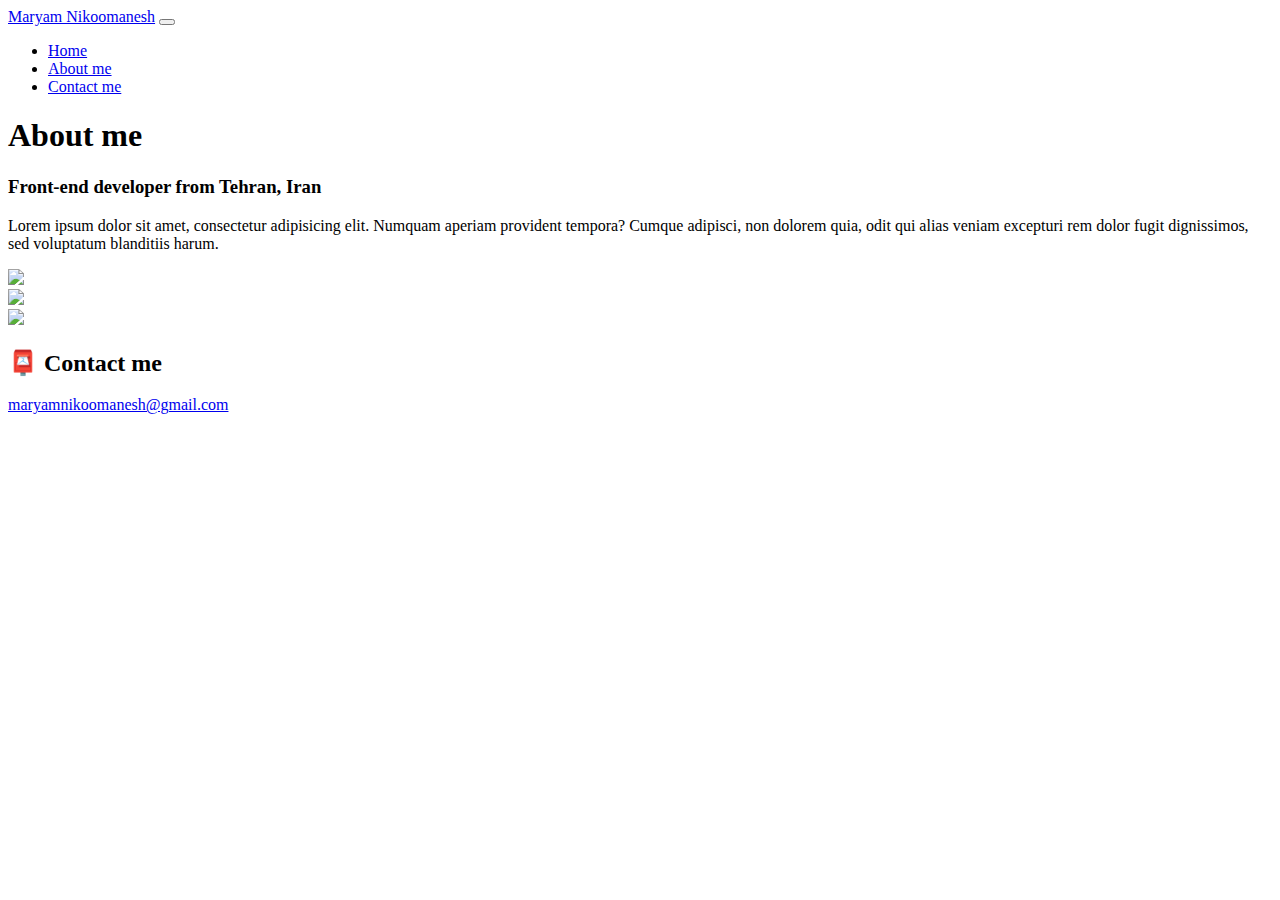
==== about.html @ 745aabb2 "Added the structure of the project" ====
<!DOCTYPE html>
<html lang="en">
  <head>
    <meta charset="UTF-8" />
    <meta http-equiv="X-UA-Compatible" content="IE=edge" />
    <meta name="viewport" content="width=device-width, initial-scale=1.0" />
    <link
      href="https://cdn.jsdelivr.net/npm/bootstrap@5.3.0/dist/css/bootstrap.min.css"
      rel="stylesheet"
      integrity="sha384-9ndCyUaIbzAi2FUVXJi0CjmCapSmO7SnpJef0486qhLnuZ2cdeRhO02iuK6FUUVM"
      crossorigin="anonymous"
    />
    <script
      src="https://cdn.jsdelivr.net/npm/bootstrap@5.3.0/dist/js/bootstrap.bundle.min.js"
      integrity="sha384-geWF76RCwLtnZ8qwWowPQNguL3RmwHVBC9FhGdlKrxdiJJigb/j/68SIy3Te4Bkz"
      crossorigin="anonymous"
    ></script>
    <link rel="stylesheet" href="style.css" />
    <title>About Maryam Nikoomanesh</title>
  </head>
  <body>
    <nav class="navbar navbar-expand-lg navbar-light bg-light fixed-top d-flex">
      <div class="container d-flex">
        <a class="navbar-brand" href="index.html">Maryam Nikoomanesh</a>
        <button
          class="navbar-toggler collapsed"
          type="button"
          data-bs-toggle="collapse"
          data-bs-target="#navbarNav"
          aria-controls="navbarNav"
          aria-expanded="false"
          aria-label="Toggle navigation"
        >
          <span class="navbar-toggler-icon" data-l-s="686"></span>
        </button>
        <div class="navbar-collapse collapse" id="navbarNav" style="">
          <ul class="navbar-nav">
            <li class="nav-item">
              <a class="nav-link" aria-current="page" href="index.html">Home</a>
            </li>
            <li class="nav-item">
              <a class="nav-link active" href="about.html">About me</a>
            </li>
            <li class="nav-item">
              <a class="nav-link" href="about.html#contact">Contact me</a>
            </li>
          </ul>
        </div>
      </div>
    </nav>
    <h1>About me</h1>
    <h3>Front-end developer from Tehran, Iran</h3>
    <div class="about-paragraphs text-center">
      <p>
        Lorem ipsum dolor sit amet, consectetur adipisicing elit. Numquam
        aperiam provident tempora? Cumque adipisci, non dolorem quia, odit qui
        alias veniam excepturi rem dolor fugit dignissimos, sed voluptatum
        blanditiis harum.
      </p>
    </div>
    <div class="container">
      <div class="row d-flex">
        <div class="col-sm-4">
          <img src="images/yoga.png" class="img-fluid p-2 shadow rounded" />
        </div>
        <div class="col-sm-4">
          <img src="images/weather.png" class="img-fluid p-2 shadow rounded" />
        </div>
        <div class="col-sm-4">
          <img src="images/yogurt.png" class="img-fluid p-2 shadow rounded" />
        </div>
      </div>
    </div>
    <div id="contact" class="mt-5">
      <h2>📮 Contact me</h2>
      <a href="mailto:maryamnikoomanesh@gmail.com" class="email-link">
        maryamnikoomanesh@gmail.com
      </a>
    </div>
  </body>
</html>
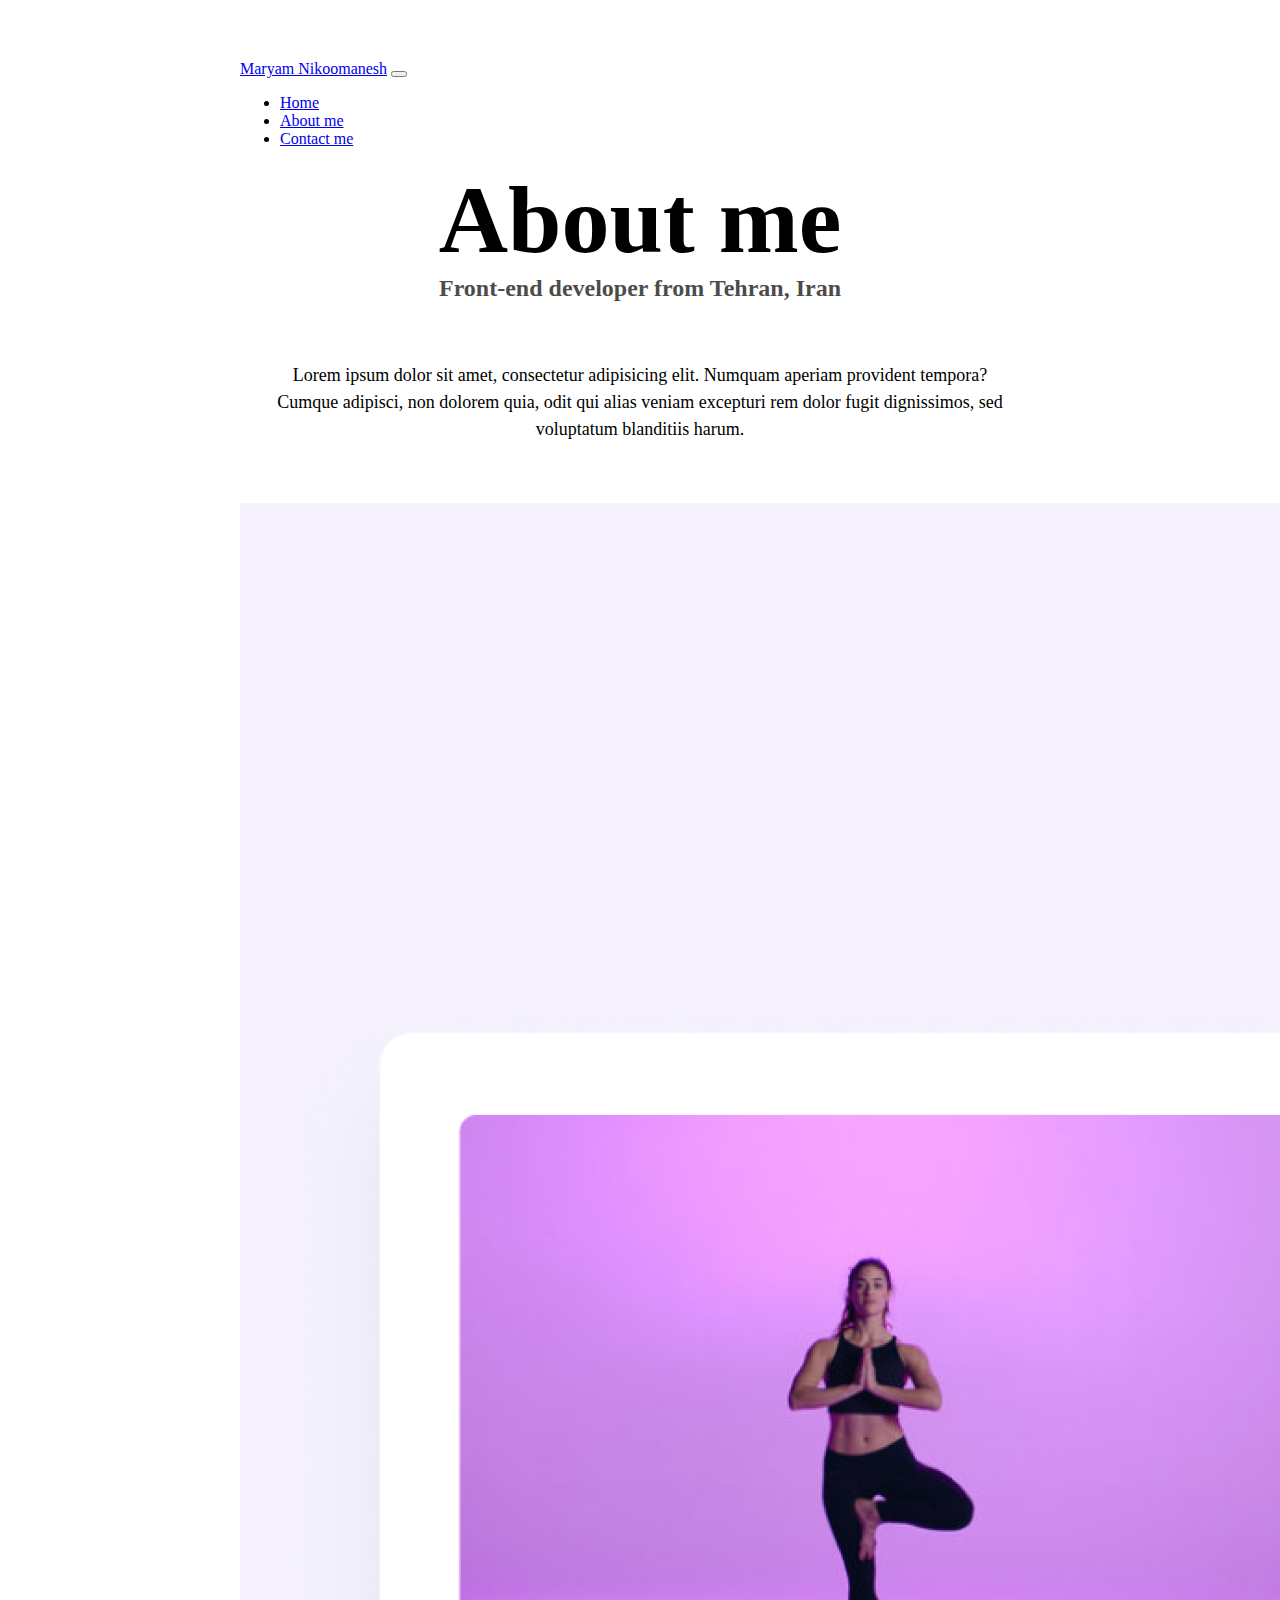
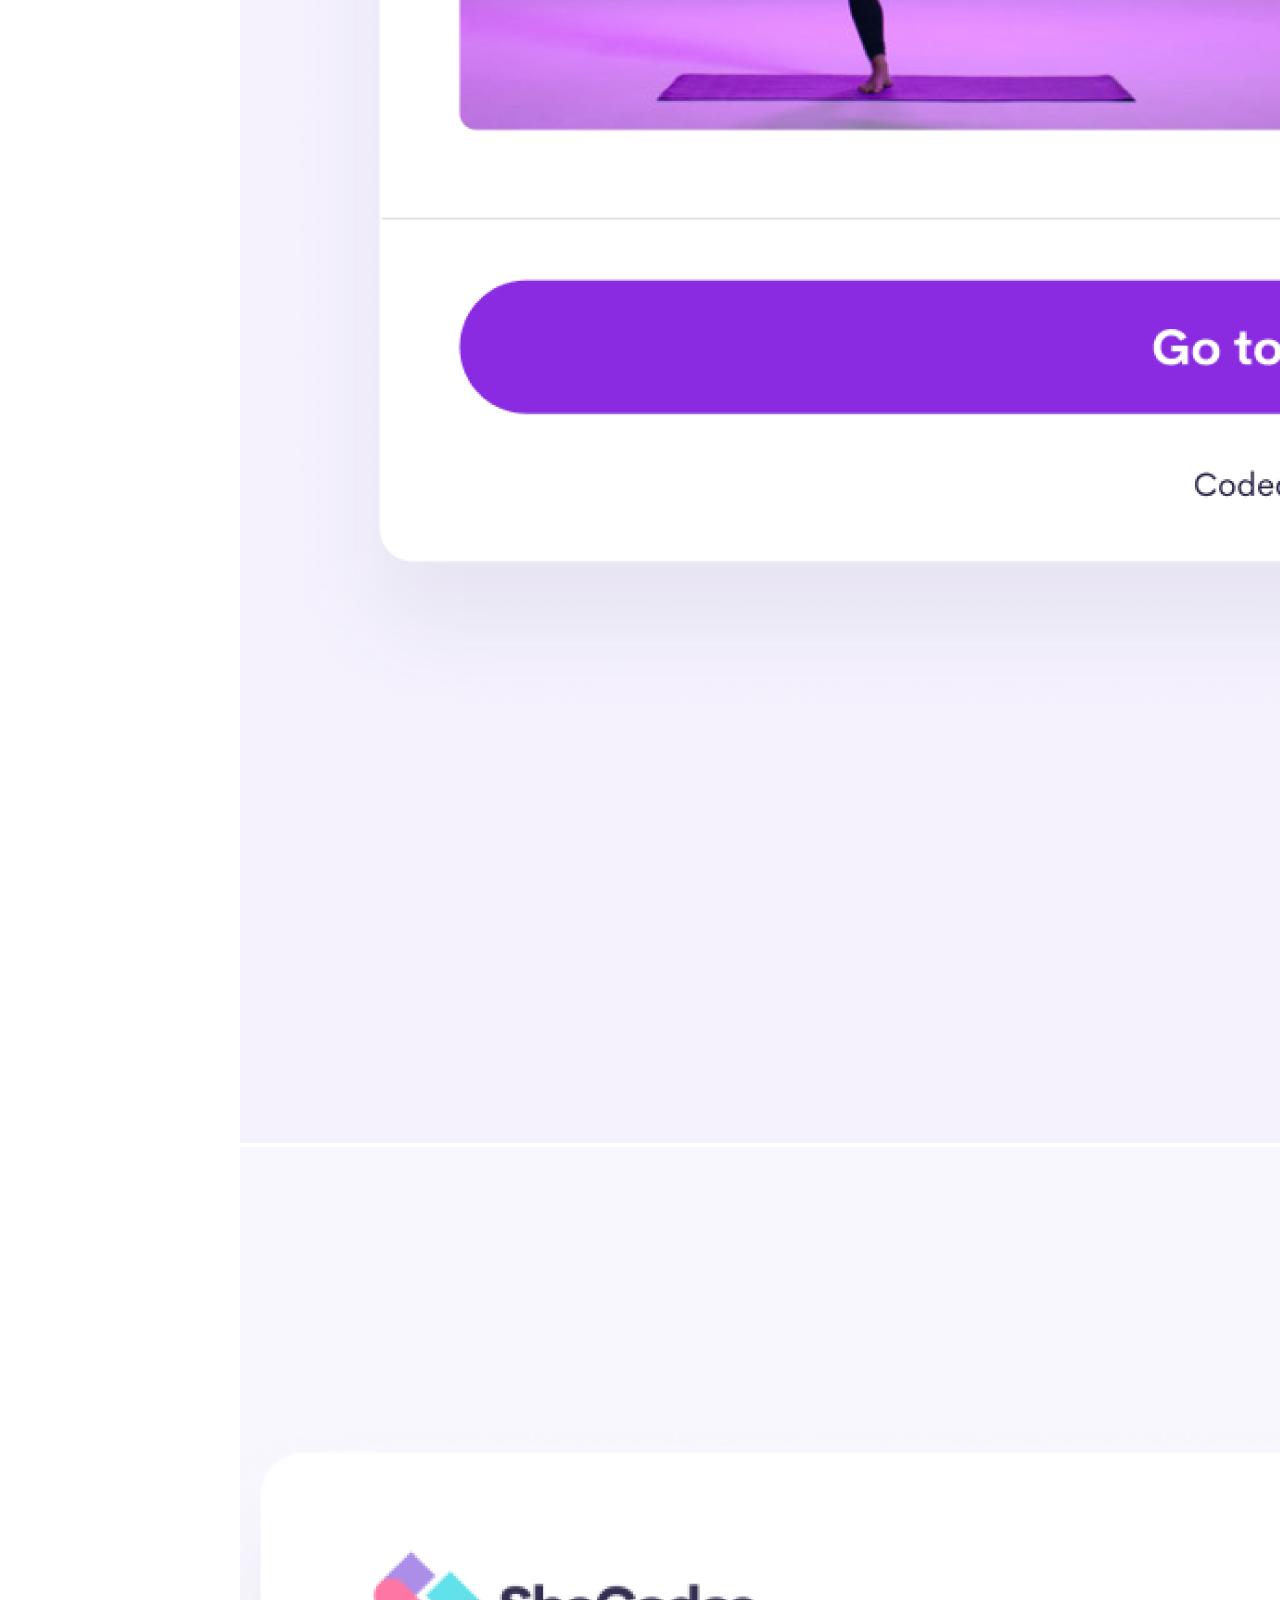
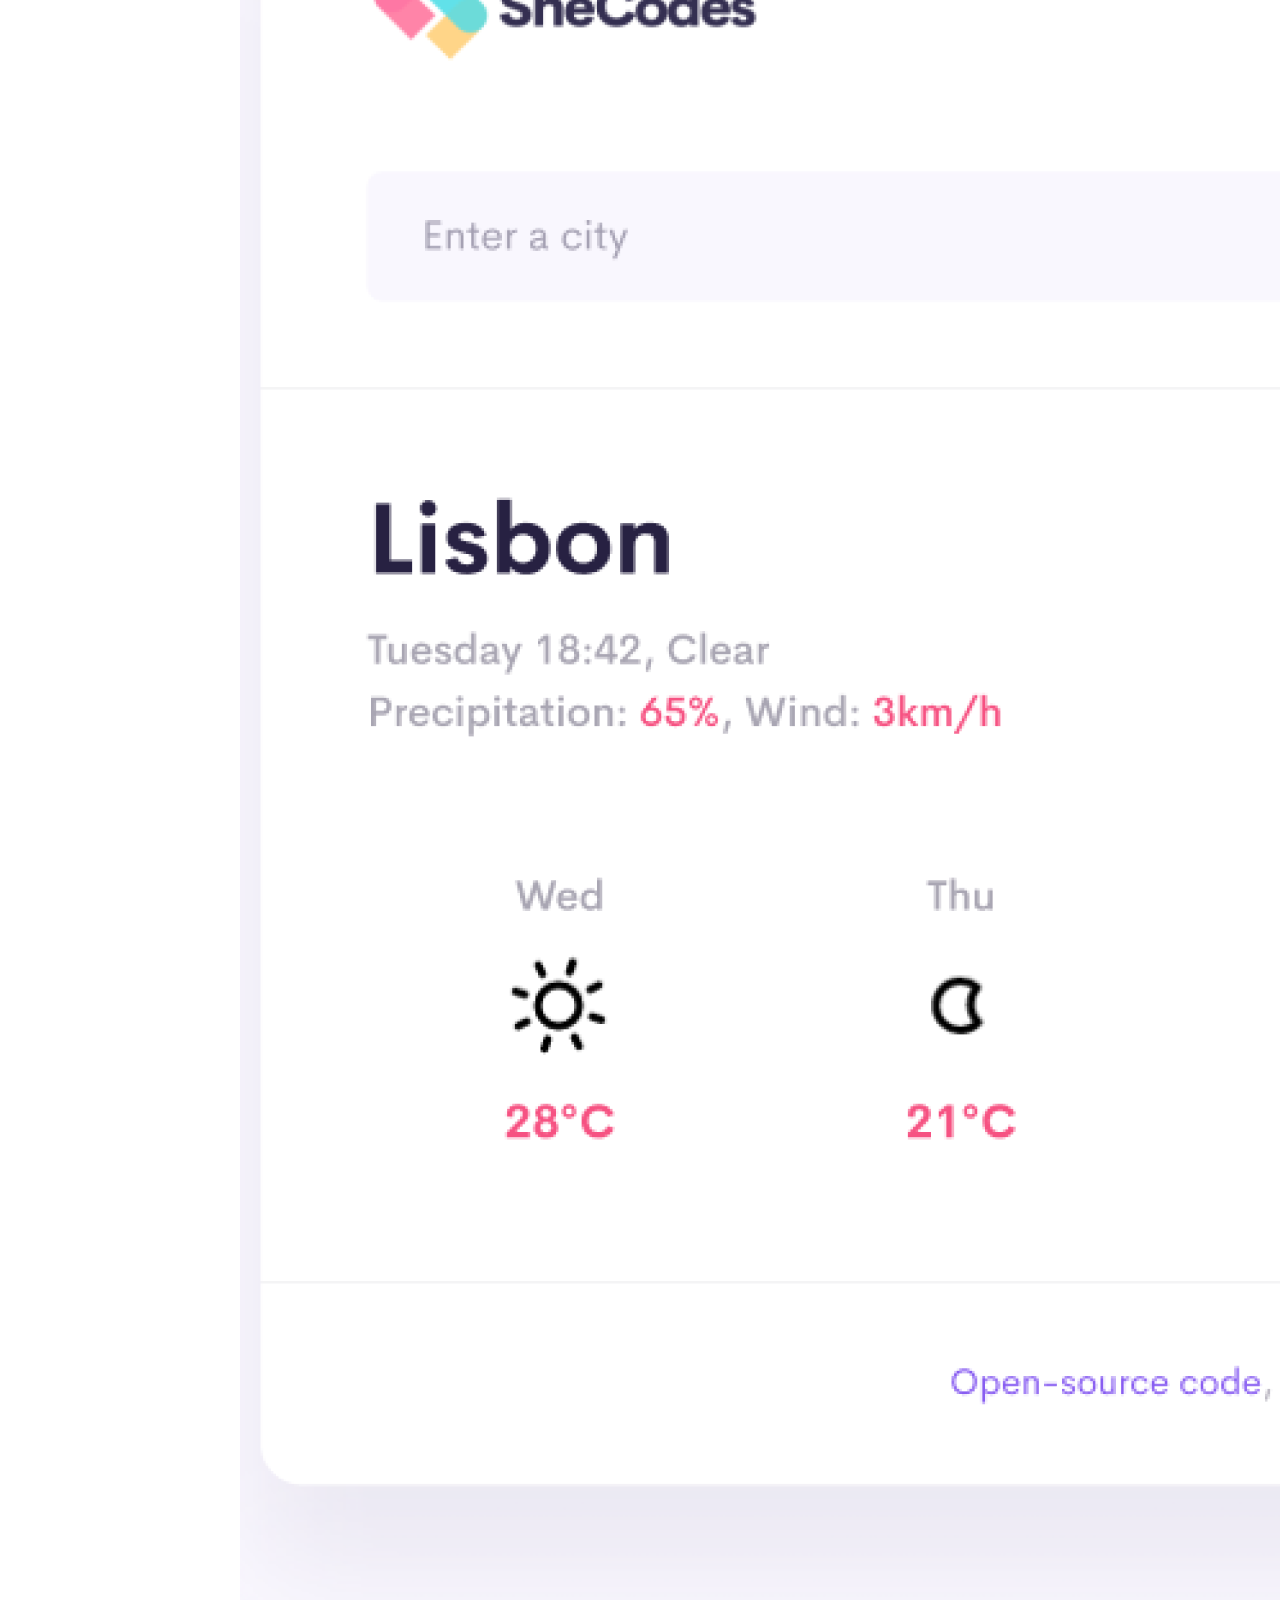
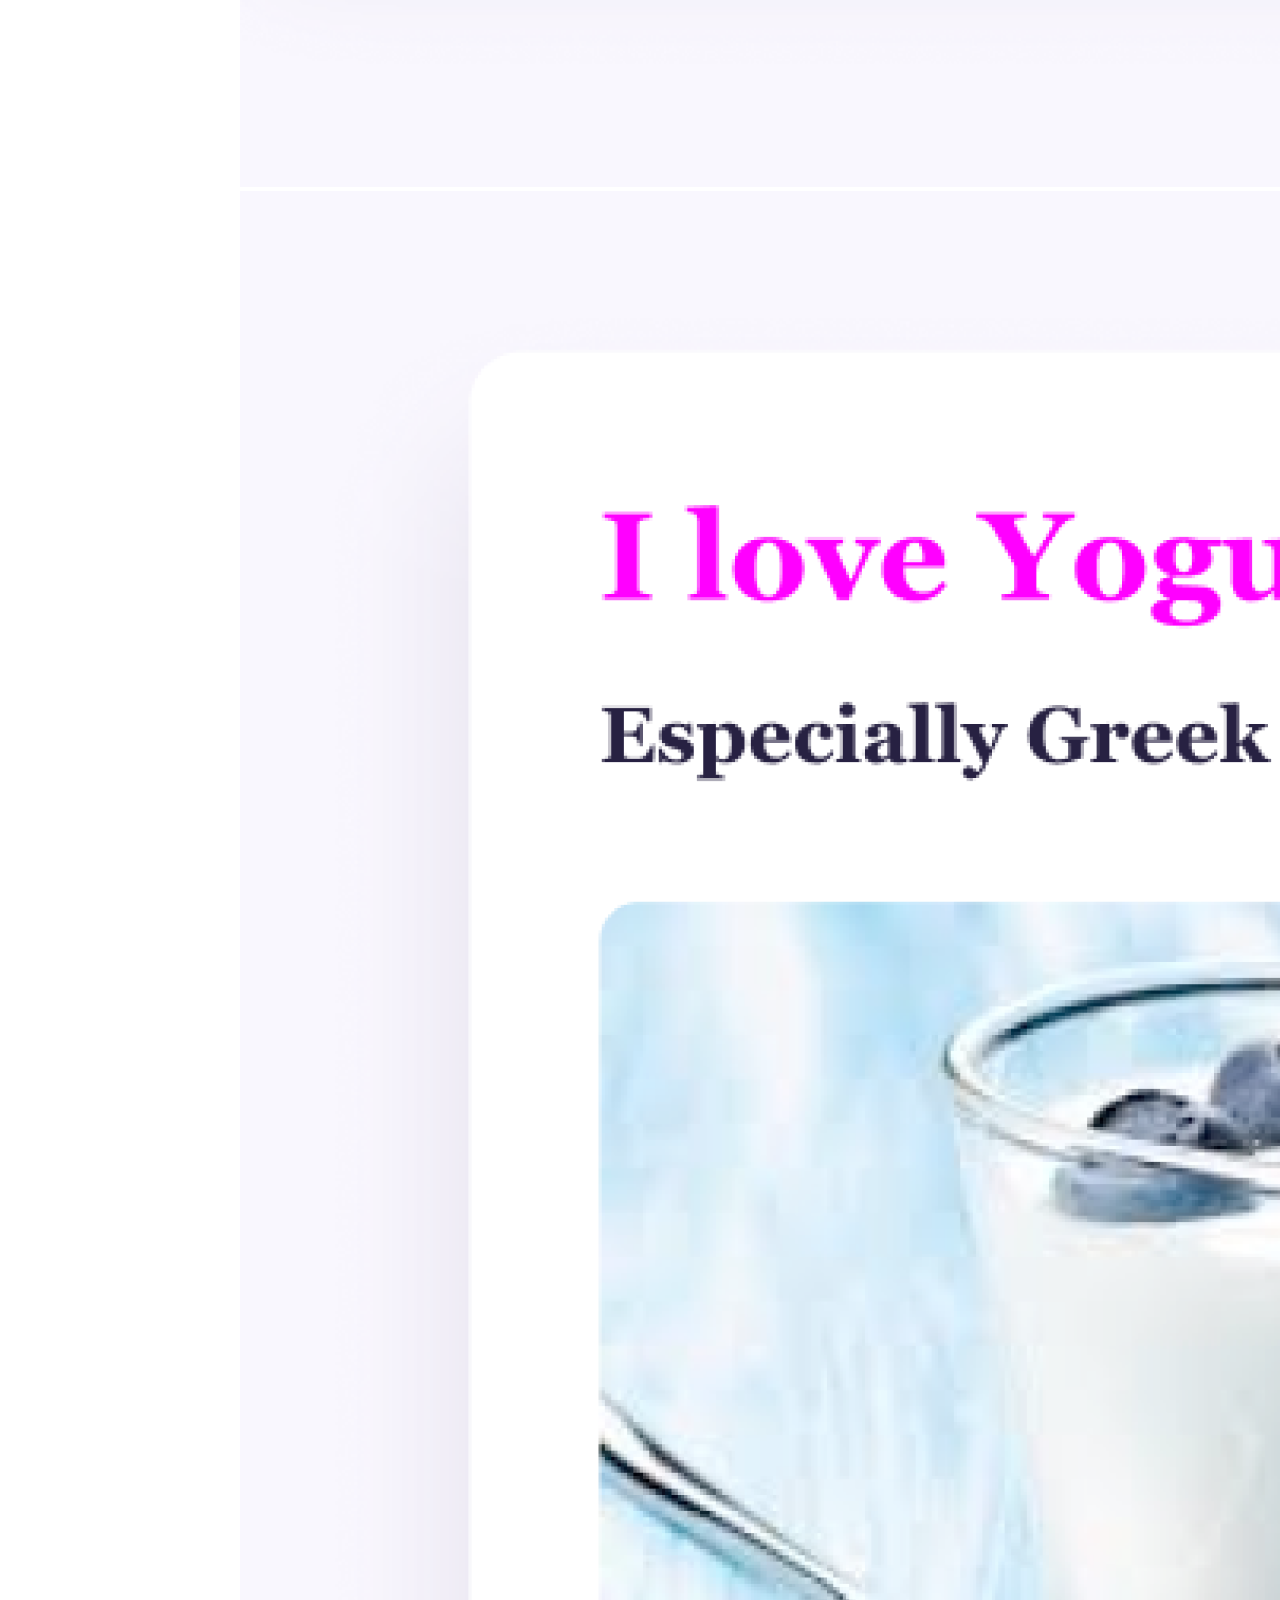
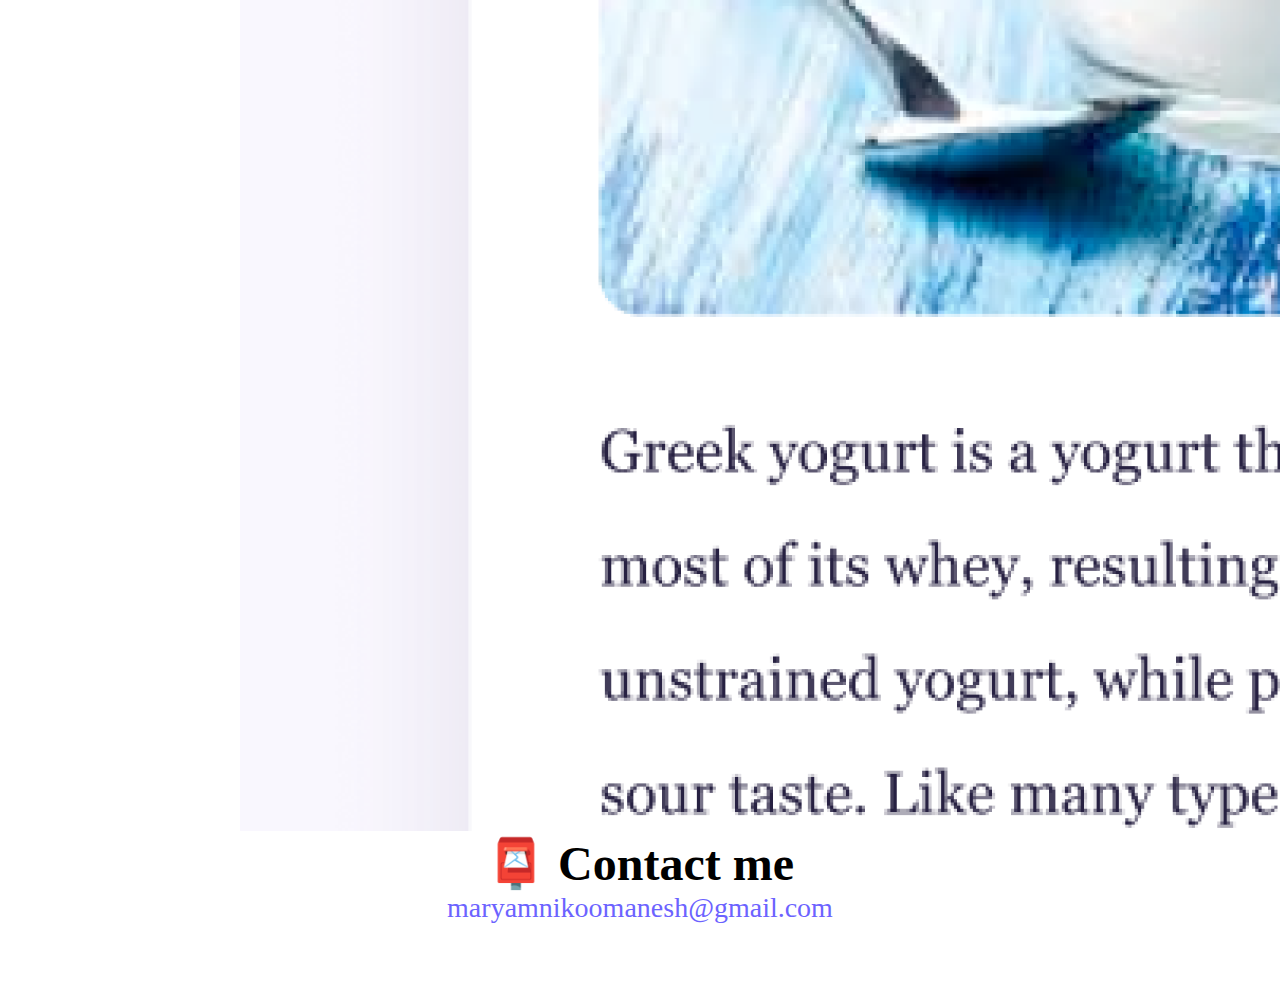
==== commit bd81293c: "Made the website SEO friendly and responsive" ====
--- a/about.html
+++ b/about.html
@@ -3,6 +3,10 @@
   <head>
     <meta charset="UTF-8" />
     <meta http-equiv="X-UA-Compatible" content="IE=edge" />
+    <meta
+      name="description"
+      content="Portofolio of my projectes in web design and front-end develop."
+    />
     <meta name="viewport" content="width=device-width, initial-scale=1.0" />
     <link
       href="https://cdn.jsdelivr.net/npm/bootstrap@5.3.0/dist/css/bootstrap.min.css"
@@ -15,13 +19,13 @@
       integrity="sha384-geWF76RCwLtnZ8qwWowPQNguL3RmwHVBC9FhGdlKrxdiJJigb/j/68SIy3Te4Bkz"
       crossorigin="anonymous"
     ></script>
-    <link rel="stylesheet" href="style.css" />
-    <title>About Maryam Nikoomanesh</title>
+    <link rel="stylesheet" href="/src/style.css" />
+    <title>About Maryam Nikoomanesh and her works</title>
   </head>
   <body>
     <nav class="navbar navbar-expand-lg navbar-light bg-light fixed-top d-flex">
       <div class="container d-flex">
-        <a class="navbar-brand" href="index.html">Maryam Nikoomanesh</a>
+        <a class="navbar-brand" href="/">Maryam Nikoomanesh</a>
         <button
           class="navbar-toggler collapsed"
           type="button"
@@ -33,16 +37,16 @@
         >
           <span class="navbar-toggler-icon" data-l-s="686"></span>
         </button>
-        <div class="navbar-collapse collapse" id="navbarNav" style="">
+        <div class="navbar-collapse collapse" id="navbarNav">
           <ul class="navbar-nav">
             <li class="nav-item">
-              <a class="nav-link" aria-current="page" href="index.html">Home</a>
+              <a class="nav-link" aria-current="page" href="/">Home</a>
             </li>
             <li class="nav-item">
-              <a class="nav-link active" href="about.html">About me</a>
+              <a class="nav-link active" href="/about.html">About me</a>
             </li>
             <li class="nav-item">
-              <a class="nav-link" href="about.html#contact">Contact me</a>
+              <a class="nav-link" href="/about.html#contact">Contact me</a>
             </li>
           </ul>
         </div>
@@ -61,19 +65,35 @@
     <div class="container">
       <div class="row d-flex">
         <div class="col-sm-4">
-          <img src="images/yoga.png" class="img-fluid p-2 shadow rounded" />
+          <img
+            src="/images/yoga.png"
+            class="img-fluid p-2 shadow rounded"
+            title="The yoga website"
+          />
         </div>
         <div class="col-sm-4">
-          <img src="images/weather.png" class="img-fluid p-2 shadow rounded" />
+          <img
+            src="/images/weather.png"
+            class="img-fluid p-2 shadow rounded"
+            title="The weather app website"
+          />
         </div>
         <div class="col-sm-4">
-          <img src="images/yogurt.png" class="img-fluid p-2 shadow rounded" />
+          <img
+            src="/images/yogurt.png"
+            class="img-fluid p-2 shadow rounded"
+            title="The yogurt website"
+          />
         </div>
       </div>
     </div>
     <div id="contact" class="mt-5">
       <h2>📮 Contact me</h2>
-      <a href="mailto:maryamnikoomanesh@gmail.com" class="email-link">
+      <a
+        href="mailto:maryamnikoomanesh@gmail.com"
+        class="email-link"
+        title="contact"
+      >
         maryamnikoomanesh@gmail.com
       </a>
     </div>
--- a/src/style.css
+++ b/src/style.css
@@ -0,0 +1,125 @@
+:root {
+  --primary-color: #6c63ff;
+  --secondary-color: #f5f2fe;
+  --box-shadow: 0 5px 10px rgba(0, 0, 0, 0.3);
+}
+
+body {
+  margin: 60px auto;
+  max-width: 800px;
+}
+
+h1,
+h2,
+h3 {
+  text-align: center;
+  margin: 0;
+}
+
+h1 {
+  font-size: 96px;
+}
+
+h2 {
+  font-size: 48px;
+}
+
+h3 {
+  font-size: 24px;
+  opacity: 0.7;
+}
+
+p {
+  /*background: var(--secondary-color);*/
+  padding: 20px;
+  border-radius: 4px;
+  font-size: 18px;
+  line-height: 1.5;
+  text-align: center;
+}
+
+.navigation-links {
+  display: flex;
+  margin-top: 40px;
+  justify-content: center;
+}
+
+.navigation-links a {
+  margin: 20px;
+  border-radius: 4px;
+  padding: 20px 15px;
+  text-decoration: none;
+  text-transform: capitalize;
+}
+
+.contact-link {
+  background: var(--primary-color);
+  box-shadow: var(--box-shadow);
+  color: white;
+}
+
+.about-link {
+  color: var(--primary-color);
+  border: 1px solid var(--primary-color);
+}
+
+.homepage-link {
+  color: var(--primary-color);
+  text-align: center;
+  display: block;
+}
+
+.about-paragraphs {
+  display: flex;
+  margin: 30px 0;
+}
+
+.about-paragraphs p {
+  margin: 10px;
+}
+
+.email-link {
+  display: flex;
+  justify-content: center;
+  color: var(--primary-color);
+  font-size: 28px;
+  text-decoration: none;
+}
+
+.email-link:hover {
+  text-decoration: underline;
+}
+
+.primary-link {
+  border-radius: 4px;
+  padding: 20px 15px;
+  text-decoration: none;
+  text-transform: capitalize;
+  background: var(--primary-color);
+  box-shadow: var(--box-shadow);
+  color: white;
+}
+.row {
+  max-width: 100%;
+}
+@media (min-width: 992px) {
+  .container,
+  .container-lg,
+  .container-md,
+  .container-sm {
+    max-width: 960px;
+  }
+}
+@media (min-width: 768px) {
+  .container,
+  .container-md,
+  .container-sm {
+    max-width: 720px;
+  }
+}
+@media (min-width: 576px) {
+  .container,
+  .container-sm {
+    max-width: 540px;
+  }
+}
